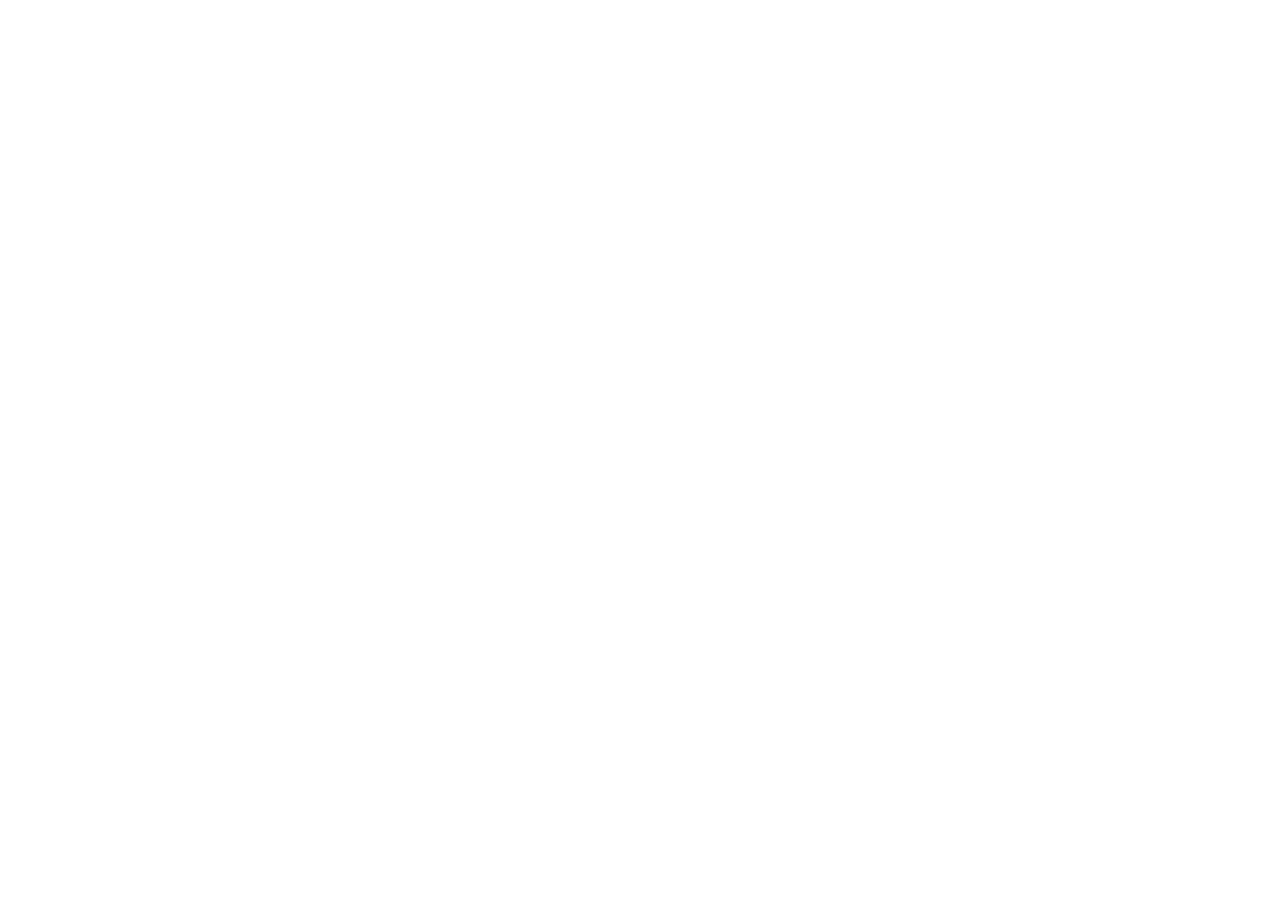
==== index.html @ a69aa82b "first commit" ====
<!DOCTYPE html>
<html lang="en">
<head>
    <meta charset="UTF-8">
    <meta name="viewport" content="width=device-width, initial-scale=1.0">
    <title>Rock-Paper-Scissor-Lizard-Spock</title>
    <link rel="stylesheet" href="./Styles/styles.css">
</head>

<body>
    
    <script src="./Scripts/app.js"></script>
</body>
</html>
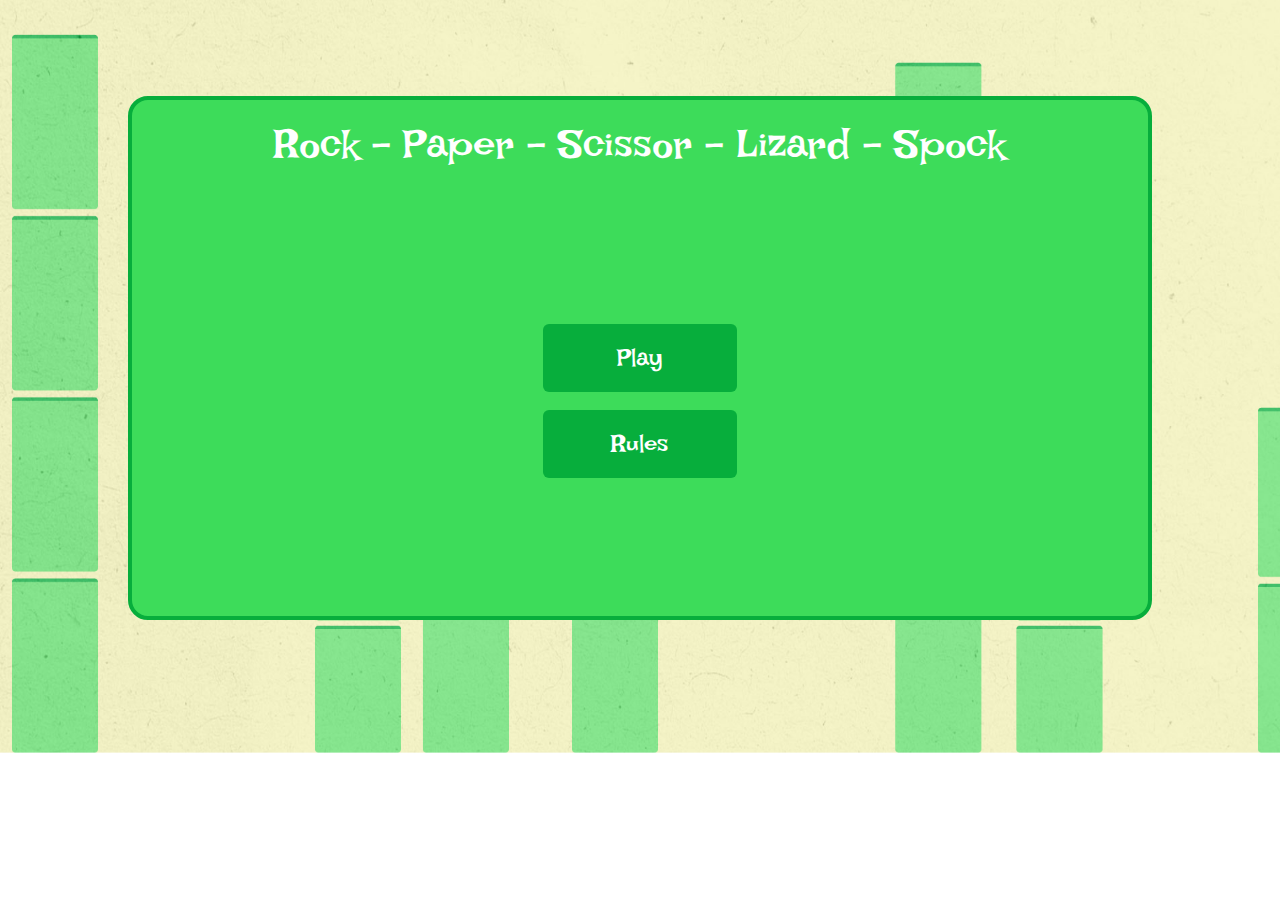
==== commit 68efe134: "styled index page" ====
--- a/index.html
+++ b/index.html
@@ -4,11 +4,21 @@
     <meta charset="UTF-8">
     <meta name="viewport" content="width=device-width, initial-scale=1.0">
     <title>Rock-Paper-Scissor-Lizard-Spock</title>
+    <link href="https://cdn.jsdelivr.net/npm/bootstrap@5.3.3/dist/css/bootstrap.min.css" rel="stylesheet" integrity="sha384-QWTKZyjpPEjISv5WaRU9OFeRpok6YctnYmDr5pNlyT2bRjXh0JMhjY6hW+ALEwIH" crossorigin="anonymous">
     <link rel="stylesheet" href="./Styles/styles.css">
 </head>
 
 <body>
-    
+
+    <div class="content-grid">
+        <H1 class="title-text justify-center">Rock - Paper - Scissor - Lizard - Spock</H1>
+
+        <a class="play-btn btn" href="./Pages/Gamemode.html">Play</a>
+        <a class="btn rule-btn" href="./Pages/Rules.html">Rules</a>
+        
+    </div>
+
     <script src="./Scripts/app.js"></script>
+    <script src="https://cdn.jsdelivr.net/npm/bootstrap@5.3.3/dist/js/bootstrap.bundle.min.js" integrity="sha384-YvpcrYf0tY3lHB60NNkmXc5s9fDVZLESaAA55NDzOxhy9GkcIdslK1eN7N6jIeHz" crossorigin="anonymous"></script>
 </body>
 </html>--- a/Styles/styles.css
+++ b/Styles/styles.css
@@ -0,0 +1,61 @@
+@font-face {
+    font-family: "Irish Grover";
+    src: url(../Assets/Fonts/IrishGrover-Regular.ttf);
+}
+
+body{
+    background: url("/Assets/RPSLS-bg.png");
+    background-attachment: fixed;
+    background-repeat: no-repeat;
+    background-size: 105%;
+    font-family: "Irish Grover", Arial, Helvetica, sans-serif;
+    /* color: white; */
+}
+
+.justify-center {
+    display: flex;
+    justify-content: center;
+  }
+
+.content-grid{
+    display: grid;
+    grid-template-columns: 1fr 1fr 1fr 1fr 1fr;
+    grid-template-rows: 1fr 1.5fr 1fr 1fr 1.5fr;
+    margin: 6em 8em;
+    background-color: #3DDC5A;
+    border-radius: 20px;
+    border: 4px solid #07AE3C;
+}
+
+.title-text{
+    color: white;
+    grid-column: span 5;
+    padding: 10px;
+    margin-top: 10px;
+}
+
+.play-btn{
+    display: flex;
+    justify-content: center;
+    align-self: center;
+    grid-row: 3;
+    grid-column: 3;
+    background-color: #07AE3C;
+    margin: 5px;
+    padding: 15px;
+    color: white;
+    font-size: 24px;
+}
+
+.rule-btn{
+    display: flex;
+    justify-content: center;
+    align-self: center;
+    grid-row: 4;
+    grid-column: 3;
+    background-color: #07AE3C;
+    margin: 5px;
+    padding: 15px;
+    color: white;
+    font-size: 24px;
+}